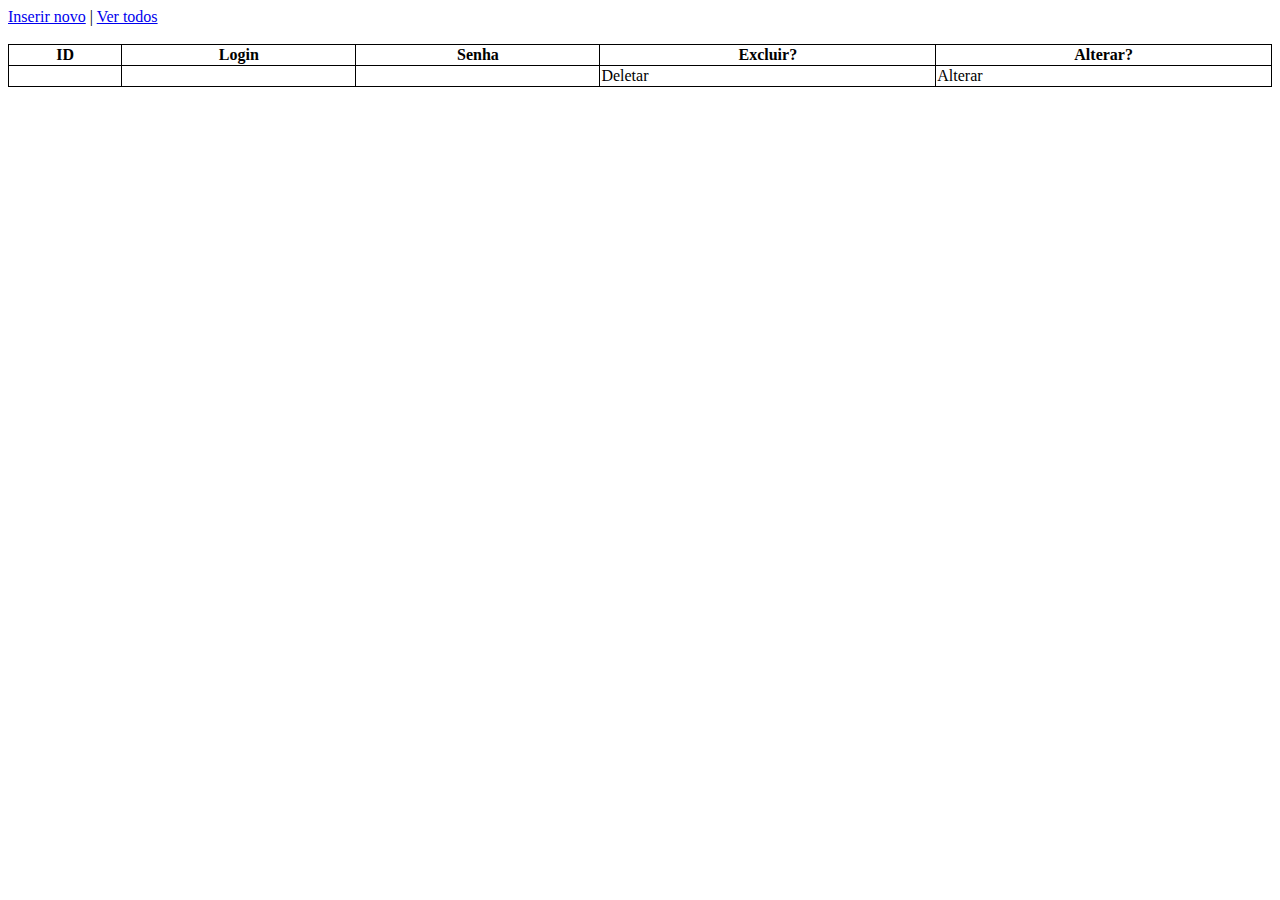
==== src/main/resources/templates/index.html @ eacb67d3 "SellsTest-Thymeleaf - Insert" ====
<html>
 <head>
 <title>CRUD Usuario</title>
     <meta http-equiv="Content-Type" content="text/html; charset=UTF-8" />
 <style>
 table, th, td {
   border: 1px solid black;
   border-collapse: collapse;
 }
 </style>
 </head>
 <body>
 <a href="insert">Inserir novo</a> | <a href="read">Ver todos</a> <br> <br>
 <table style="width:100%">
 <tr>
     <th>ID</td>
     <th>Login</td>
     <th>Senha</td>
     <th>Excluir?</td>
     <th>Alterar?</td>
 </tr>
 <tr th:each="usuario : ${usuarios}">
     <td th:text="${usuario.id}"></td>
     <td th:text="${usuario.username}"></td>
     <td th:text="${usuario.senha}"></td>
     <td><a th:href="@{/delete(id=${usuario.id})}">Deletar</a></td>
     <td><a th:href="@{/update(id=${usuario.id})}">Alterar</a></td>
 </tr>
 </table>
 </body>
</html>
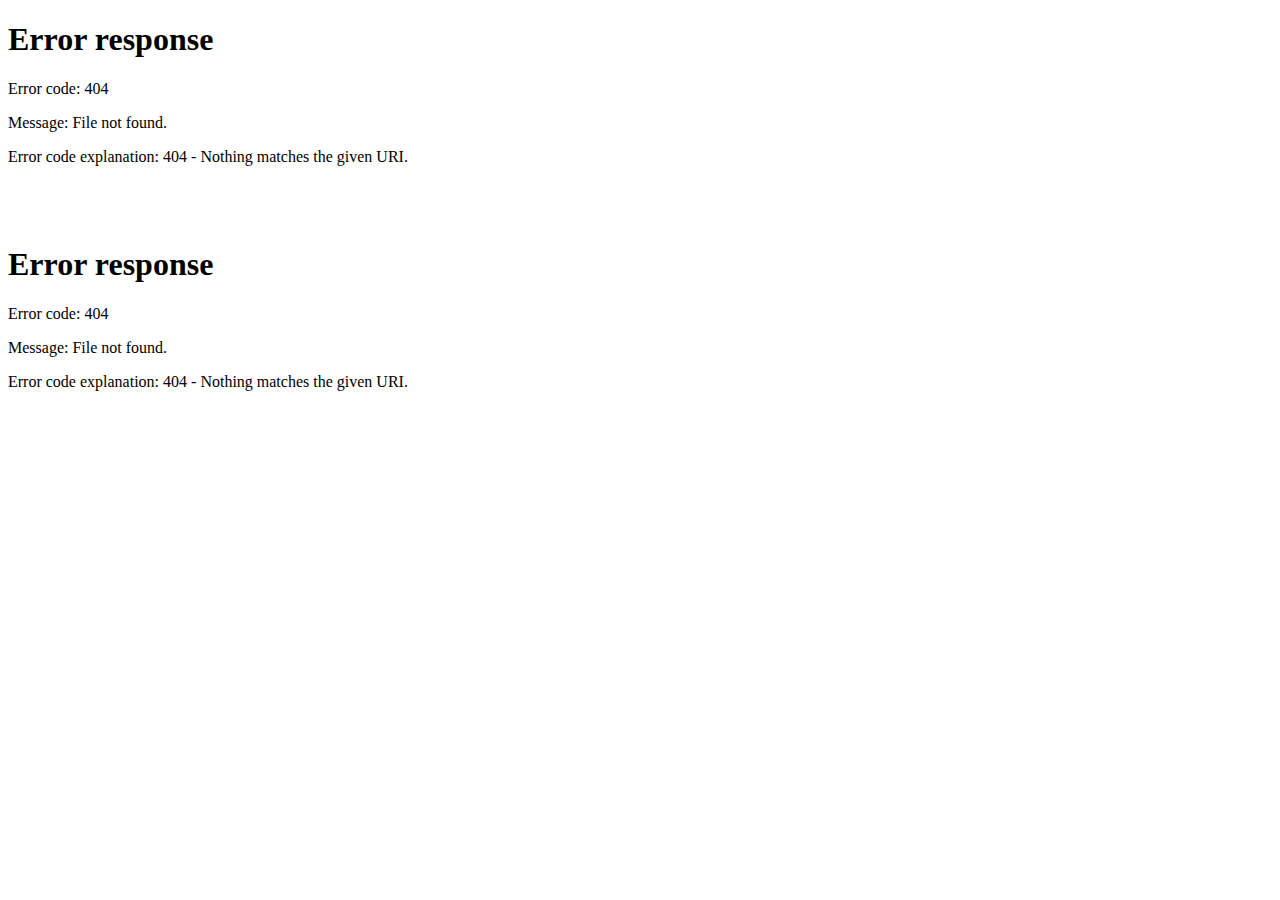
==== commit 0e16c562: "Criar novo usuário" ====
--- a/src/main/resources/templates/index.html
+++ b/src/main/resources/templates/index.html
@@ -1,31 +1,13 @@
-<html>
- <head>
- <title>CRUD Usuario</title>
-     <meta http-equiv="Content-Type" content="text/html; charset=UTF-8" />
- <style>
- table, th, td {
-   border: 1px solid black;
-   border-collapse: collapse;
- }
- </style>
- </head>
- <body>
- <a href="insert">Inserir novo</a> | <a href="read">Ver todos</a> <br> <br>
- <table style="width:100%">
- <tr>
-     <th>ID</td>
-     <th>Login</td>
-     <th>Senha</td>
-     <th>Excluir?</td>
-     <th>Alterar?</td>
- </tr>
- <tr th:each="usuario : ${usuarios}">
-     <td th:text="${usuario.id}"></td>
-     <td th:text="${usuario.username}"></td>
-     <td th:text="${usuario.senha}"></td>
-     <td><a th:href="@{/delete(id=${usuario.id})}">Deletar</a></td>
-     <td><a th:href="@{/update(id=${usuario.id})}">Alterar</a></td>
- </tr>
- </table>
- </body>
+<html xmlns="http://www.w3.org/1999/xhtml"
+      xmlns:th="http://www.thymeleaf.org">
+	<head><title>SellsTest</title>
+  <meta name="description" content="Framset - Como usar frames em sites HTML">
+  <meta http-equiv="Content-Type" content="text/html; charset=utf-8"> 
+  </head>
+	
+	<frameset rows="25%,75%" border=0>
+		<frame name="menu" src="menu" SCROLLING="no">
+		<frame name= "content" src="content" SCROLLING="yes">
+	</frameset>
+
 </html>